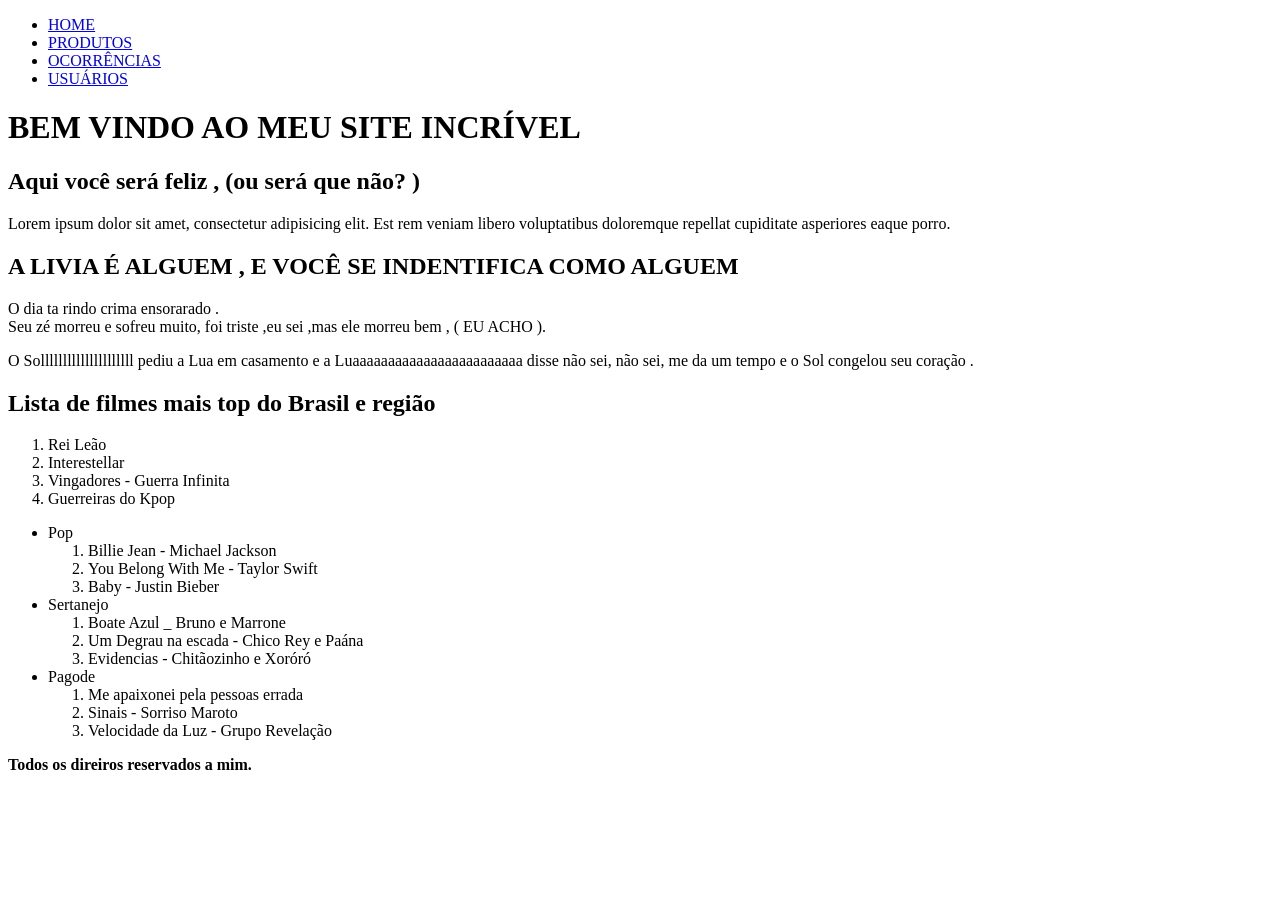
==== AULAS/views/index.html @ a19d19d2 "Tags inicias do html , criando páginas" ====
<!-- isto é um comentario  -->
<!-- avisa ao navegador que isso é uma pagina html -->
<!DOCTYPE html>
<!-- DEFINE A LINGUAGEM  -->
<html lang="pt-BR">
    <!-- ÁREA CONFIGURAÇÃO DO ARQUIVO -->
    <head>
        <!-- DEFINE OS CARACTERES UTILIZADOS NA PÁGINA -->
        <meta charset="UTF-8">
        <!-- ZERA A ESCALA DE VISUALIZAÇÃO DA PÁGINA -->
        <meta name="viewport" content="width=device-width, initial-scale=1.0">
        <!-- DEFINE O TÍTULO DA PÁGINA -->
        <title>HOME</title>
    </head>
    <!-- CONTEÚDO DA PÁGINA -->
    <body>
        <!-- CABEÇLHO DO SITE  -->
        <header>
            <!-- TAG DO MENU  -->
             <nav>
                 <!-- TAG DE LISTAS  -->
                <!-- LISTA NÃO ORDENADA -->
                <ul>
                  <!-- TAG DE ITENS DA LISTA -->
                   <!-- a  = Links -->
                    <li>
                       <a href ="./index.html"> HOME</a>
                    </li>

                    <li>
                        <a href = "./produtos.html" >PRODUTOS </a>
                    </li>

                    <li>
                       <a href = "./ocorrencia.html"> OCORRÊNCIAS </a>
                    </li>

                    <li>
                       <a href = "./usuarios.html"> USUÁRIOS </a>
                    </li>   
                </ul>
             </nav>
        </header>
        <!-- CONTEÚDO PRINCIPAL -->
        <main>
            <!-- FAMÍLIA H - TÍTULOS -->
           <h1> BEM VINDO AO MEU SITE INCRÍVEL </h1>
           <h2> Aqui você será feliz , (ou será que não? ) </h2>

           <!-- TAG PARA TEXTO  -->
          <P> Lorem ipsum dolor sit amet, consectetur adipisicing elit. Est rem veniam libero voluptatibus doloremque repellat cupiditate asperiores eaque porro. </P>

          <!-- FAÇA UM NOVO TÍTULO E PARÁGRAFO -->
           <h2>A LIVIA É ALGUEM , E VOCÊ SE INDENTIFICA COMO ALGUEM </h2>

           <text> O  dia ta rindo crima ensorarado .
            <br>
            Seu zé morreu e sofreu muito, foi triste ,eu sei ,mas ele morreu bem , ( EU ACHO ). </text>


            <!-- QUEBRA LINHA  -->

            <br>


            <p>O Solllllllllllllllllllll pediu a Lua em casamento e a Luaaaaaaaaaaaaaaaaaaaaaaaa disse não sei, não sei, me da um tempo e o Sol congelou seu coração .
           </P>

           <!-- LISTA DE FILMES TOP  -->
            <h2>Lista de filmes mais top do Brasil e região </h2>
            <!-- LISTA ORDENADA  -->
             <ol>
                 <li> Rei Leão </li>
                 <li> Interestellar  </li>
                 <li> Vingadores - Guerra Infinita  </li>
                 <li> Guerreiras do Kpop</li>
            </ol>

            <!--LISTA DE MUSICAS  -->

            <ul>  
                <!-- GENERO 1  -->
            <li>
                Pop
                <ol>
                    <li>Billie Jean - Michael Jackson</li>
                    <li>You Belong With Me - Taylor Swift</li>
                    <li>Baby - Justin Bieber</li>
                   
                </ol>
            </li> 
            
                <!-- GENERO 2 -->
               <li>Sertanejo</li> 
                <ol>
                    <li>Boate Azul _ Bruno e Marrone</li>
                    <li>Um Degrau na escada - Chico Rey e Paána </li>
                    <li>Evidencias - Chitãozinho e Xoróró</li>
                   
                </ol>
               <!-- GENERO 3 -->
               <li>Pagode</li> 
                <ol>
                    <li>Me apaixonei pela pessoas errada </li>
                    <li>Sinais - Sorriso Maroto </li>
                    <li>Velocidade da Luz - Grupo Revelação </li>
                   
                </ol>
            </ul>
        </main>
        <!-- RODAPÉ DO SITE -->
        <footer>
            <strong> Todos os direiros reservados a mim. </strong>
        </footer>
    </body>
</html>
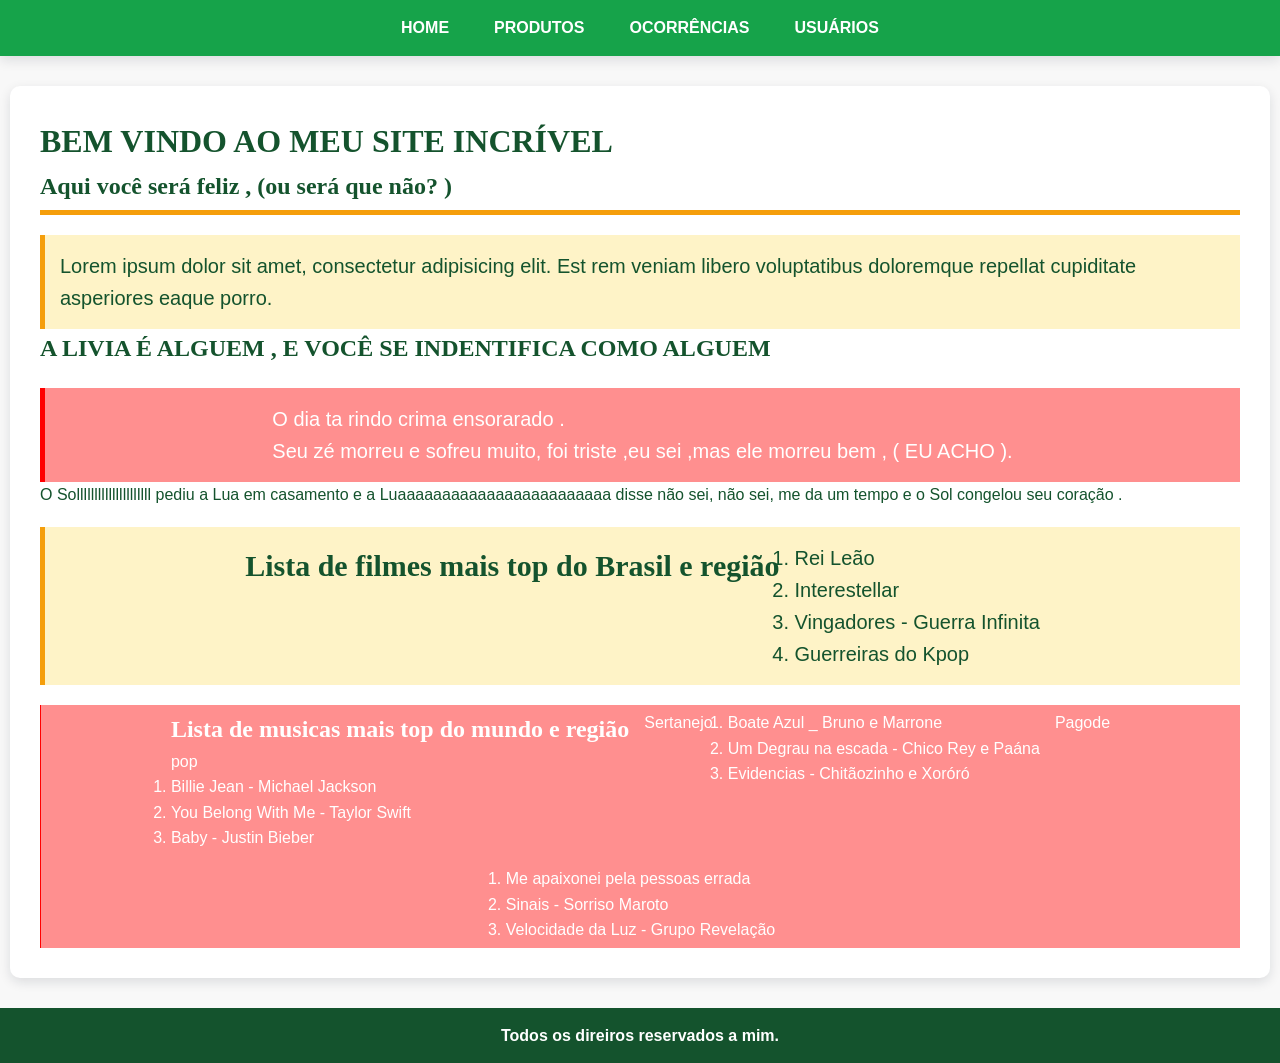
==== commit 949ed7b0: "iniciando CSS" ====
--- a/AULAS/views/index.html
+++ b/AULAS/views/index.html
@@ -11,6 +11,8 @@
         <meta name="viewport" content="width=device-width, initial-scale=1.0">
         <!-- DEFINE O TÍTULO DA PÁGINA -->
         <title>HOME</title>
+        <!-- impostação do css -->
+             <link rel= "stylesheet " href ="../css/style.css">
     </head>
     <!-- CONTEÚDO DA PÁGINA -->
     <body>
@@ -40,20 +42,21 @@
                     </li>   
                 </ul>
              </nav>
+             
         </header>
         <!-- CONTEÚDO PRINCIPAL -->
         <main>
             <!-- FAMÍLIA H - TÍTULOS -->
-           <h1> BEM VINDO AO MEU SITE INCRÍVEL </h1>
-           <h2> Aqui você será feliz , (ou será que não? ) </h2>
+           <h1 id ="titulo-principal"> BEM VINDO AO MEU SITE INCRÍVEL </h1>
+           <h2 class ="subtitulo"> Aqui você será feliz , (ou será que não? ) </h2>
 
            <!-- TAG PARA TEXTO  -->
-          <P> Lorem ipsum dolor sit amet, consectetur adipisicing elit. Est rem veniam libero voluptatibus doloremque repellat cupiditate asperiores eaque porro. </P>
+          <P id="texto-destaque"> Lorem ipsum dolor sit amet, consectetur adipisicing elit. Est rem veniam libero voluptatibus doloremque repellat cupiditate asperiores eaque porro. </P>
 
           <!-- FAÇA UM NOVO TÍTULO E PARÁGRAFO -->
-           <h2>A LIVIA É ALGUEM , E VOCÊ SE INDENTIFICA COMO ALGUEM </h2>
+           <h2 >A LIVIA É ALGUEM , E VOCÊ SE INDENTIFICA COMO ALGUEM </h2>
 
-           <text> O  dia ta rindo crima ensorarado .
+           <p  id="texto-perigo"> O  dia ta rindo crima ensorarado .
             <br>
             Seu zé morreu e sofreu muito, foi triste ,eu sei ,mas ele morreu bem , ( EU ACHO ). </text>
 
@@ -66,23 +69,25 @@
             <p>O Solllllllllllllllllllll pediu a Lua em casamento e a Luaaaaaaaaaaaaaaaaaaaaaaaa disse não sei, não sei, me da um tempo e o Sol congelou seu coração .
            </P>
 
+           <div id="lista-filme">
            <!-- LISTA DE FILMES TOP  -->
-            <h2>Lista de filmes mais top do Brasil e região </h2>
+            <h2 >Lista de filmes mais top do Brasil e região </h2>
             <!-- LISTA ORDENADA  -->
-             <ol>
+             <ol >
                  <li> Rei Leão </li>
                  <li> Interestellar  </li>
                  <li> Vingadores - Guerra Infinita  </li>
                  <li> Guerreiras do Kpop</li>
             </ol>
-
+</div>
             <!--LISTA DE MUSICAS  -->
 
-            <ul>  
+            <ul id="lista-musica">  
                 <!-- GENERO 1  -->
             <li>
-                Pop
-                <ol>
+                <h2>Lista de musicas mais top do mundo e região </h2>
+                pop
+                <ol >
                     <li>Billie Jean - Michael Jackson</li>
                     <li>You Belong With Me - Taylor Swift</li>
                     <li>Baby - Justin Bieber</li>
--- a/AULAS/css/style.css
+++ b/AULAS/css/style.css
@@ -0,0 +1,257 @@
+/* CSS 
+
+seletor {
+    propiedade : valor 
+}
+
+*/
+
+
+/* VARIÁVEIS DE DESIGN SYSTEM */
+:root{
+    /* familia de fontes  */
+    --fonte-principal: "Segoe UI ", sans-serif;
+    --fonte-titulos : Verdana , serif ;
+
+     /*paleta de cores  */
+    --cor-primaria: #16a34a;
+    --cor-primaria-escura: #075d27;
+    --cor-secundaria: #f59e0b;
+    --cor-fundo: #f8f8f8;
+    --cor-superficie: #ffffff;
+    --cor-texto: #14532d;
+    --cor-texto-claro: #ffffff;
+    --cor-borda: #65f497;
+    --cor-destaque: #fef3c7;
+    --cor-perigo: #ff0000;
+    --cor-fundo-perigo: #ff8f8f;
+
+    /* Medidas reutilizáveis para espaçamento, bordas e sombras. */
+    --espaco-pequeno: 5px;
+    --espaco-medio: 15px;
+    --espaco-grande: 30px;
+    --borda-arredondada: 10px;
+    --sombra: 0 4px 12px rgb(15 23 42 / 12%);
+    --largura-conteudo: 1200px;
+}
+
+
+
+/* SELECIONAR TODOS OS ELEMENTOS E ZERAR AS PROPRIEDADES  */
+*{
+    /* margin - espaço do elemento para fora  */
+    margin: 0;
+    /* padding - espaço do movimento para dentro  */
+    padding: 0;
+}
+
+/* ESTILIZAÇÃO POR TAG  */
+body{
+    /* background-color troca a cor de fundo  */
+    background-color: var(--cor-fundo);
+    /* color = troca a cor do texto  */
+    color:var(--cor-texto);
+    /* font-family troca a fonte */
+    font-family: var(--fonte-principal);
+
+    min-height : 100vh;
+    display: flex ; 
+    flex-direction : column;
+    line-height: 1.6;
+
+}
+
+header {
+    background-color: var(--cor-primaria);
+    /* controla a sombra do objeto  */
+    box-shadow: var(--sombra);
+}
+
+main{
+    /* width - largura do elemento  */
+    width: 100%;
+    max-width: 1200px;
+
+    /* margin: vertical horizontal  */
+    margin: var(--espaco-grande) auto;
+
+    background-color: var(--cor-superficie);
+    padding: var(--espaco-grande);
+
+
+    /* controla a curva da borda  */
+    border-radius: var(--borda-arredondada);
+    box-shadow: var(--sombra);
+}
+
+footer{
+    background-color: var(--cor-texto);
+    color: var(--cor-texto-claro );
+    padding : var(--espaco-medio);
+    /* alinha o texto ao centro  */
+    text-align : center;
+
+}
+
+
+/* estilização via ID  */
+#titul-principal {
+color: var(--cor-primaria);
+text-align: center ;
+
+}
+/* estilização por class */
+.subtitulo{
+    /* bottom - parte de baixo do elemento  */
+    border-bottom: 5px solid var(--cor-secundaria);
+    padding-bottom: var(--espaco-pequeno);
+}
+
+.botao{
+    background-color: var(--cor-primaria);
+    color: var(--cor-texto-claro);
+    border :0;
+    border-radius: var(--borda-arredondada);
+    padding: 10px 20px;
+    font-family: var(--fonte-principal);
+    /*tamanho da fonte  */
+    font-size :15px;
+    /* espessura da fonte  */
+    font-weight: bolder;
+    /* trocar o mouse  */
+    cursor:pointer;
+}
+
+/* hover - quando eu passar em cima do elemento  */
+.botao:hover{
+background-color: var(--cor-primaria-escura);
+
+}
+
+/* ESTILIZAÇÃO DA NAVEGAÇÃO  */
+
+nav {
+    width : 100%;
+    max-width: var(--largura-conteudo);
+    /* centraliza o menu no meio  */
+    margin-right: auto;
+    margin-left: auto;
+
+}
+
+/* seleciona o filho  */
+nav ul{
+    /* retirei as bolinhas  */
+    list-style: none;
+
+    /*display flex - faz os elementos se adptarem   */
+    display: flex;
+    /* gap - dá um espaço entre os elementos  */
+    gap: var(--espaco-medio) ;
+
+    /* justify-content - alinha os itens do flex  */
+    justify-content: center;
+
+    /* se não tiver espaço na linha , ele vai pra baixo  */
+    flex-wrap: wrap ; 
+}
+
+/* estilizando as opções do menu  */
+nav a {
+    color : var(--cor-texto-claro);
+    font-weight: 700;
+    /*tira a estilização do texto   */
+    text-decoration: none;
+    display: block;
+    padding: var(--espaco-medio);
+}
+
+/* quando passa o mouse em cima das opções */
+nav a:hover {
+    background-color: var(--cor-primaria-escura);
+    border-radius: var(--borda-arredondada);
+
+}
+
+/* SELECIONAR VÁRIOS ELEMENTOS AO MESMO TEMPO  */
+h1, h2, h3 {
+    font-family: var(--fonte-titulos);
+
+}
+
+/* estilizar a home  */
+#texto-destaque{
+    background-color: var(--cor-destaque) ;
+    padding: var(--espaco-medio);
+    font-size:20px;
+    border-left:5px solid var(--cor-secundaria);
+    margin-top: 20px;
+}
+#texto-perigo{
+    background-color: var(--cor-fundo-perigo) ;
+    padding: var(--espaco-medio);
+    font-size:20px;
+    border-left: 5px solid var(--cor-perigo);
+    margin-top: 20px;
+    color: var(--cor-texto-claro);
+    
+    /* retirei as bolinhas  */
+    list-style: none;
+
+    /*display flex - faz os elementos se adptarem   */
+    display: flex;
+    /* gap - dá um espaço entre os elementos  */
+    gap: var(--espaco-medio) ;
+
+    /* justify-content - alinha os itens do flex  */
+    justify-content: center;
+
+    /* se não tiver espaço na linha , ele vai pra baixo  */
+    flex-wrap: wrap ; 
+}
+
+#lista-filme {
+    background-color: var(--cor-destaque) ;
+    padding: var(--espaco-medio);
+    font-size:20px;
+    border-left:5px solid var(--cor-secundaria);
+    margin-top: 20px;
+
+     /* retirei as bolinhas  */
+    list-style: none;
+
+    /*display flex - faz os elementos se adptarem   */
+    display: flex;
+    /* gap - dá um espaço entre os elementos  */
+    gap: var(--espaco-medio) ;
+
+    /* justify-content - alinha os itens do flex  */
+    justify-content: center;
+
+    /* se não tiver espaço na linha , ele vai pra baixo  */
+    flex-wrap: wrap ; 
+}
+
+#lista-musica {
+
+      background-color: var(--cor-fundo-perigo) ;
+    padding: var(--espaco-pequeno);
+    font-family:20px;
+    border-left: 1px solid var(--cor-perigo);
+    margin-top: 20px;
+    color: var(--cor-texto-claro);
+
+    /* retirei as bolinhas  */
+    list-style: none;
+
+    /*display flex - faz os elementos se adptarem   */
+    display: flex;
+    /* gap - dá um espaço entre os elementos  */
+    gap: var(--espaco-medio) ;
+
+    /* justify-content - alinha os itens do flex  */
+    justify-content: center;
+
+    /* se não tiver espaço na linha , ele vai pra baixo  */
+    flex-wrap: wrap ; 
+}
